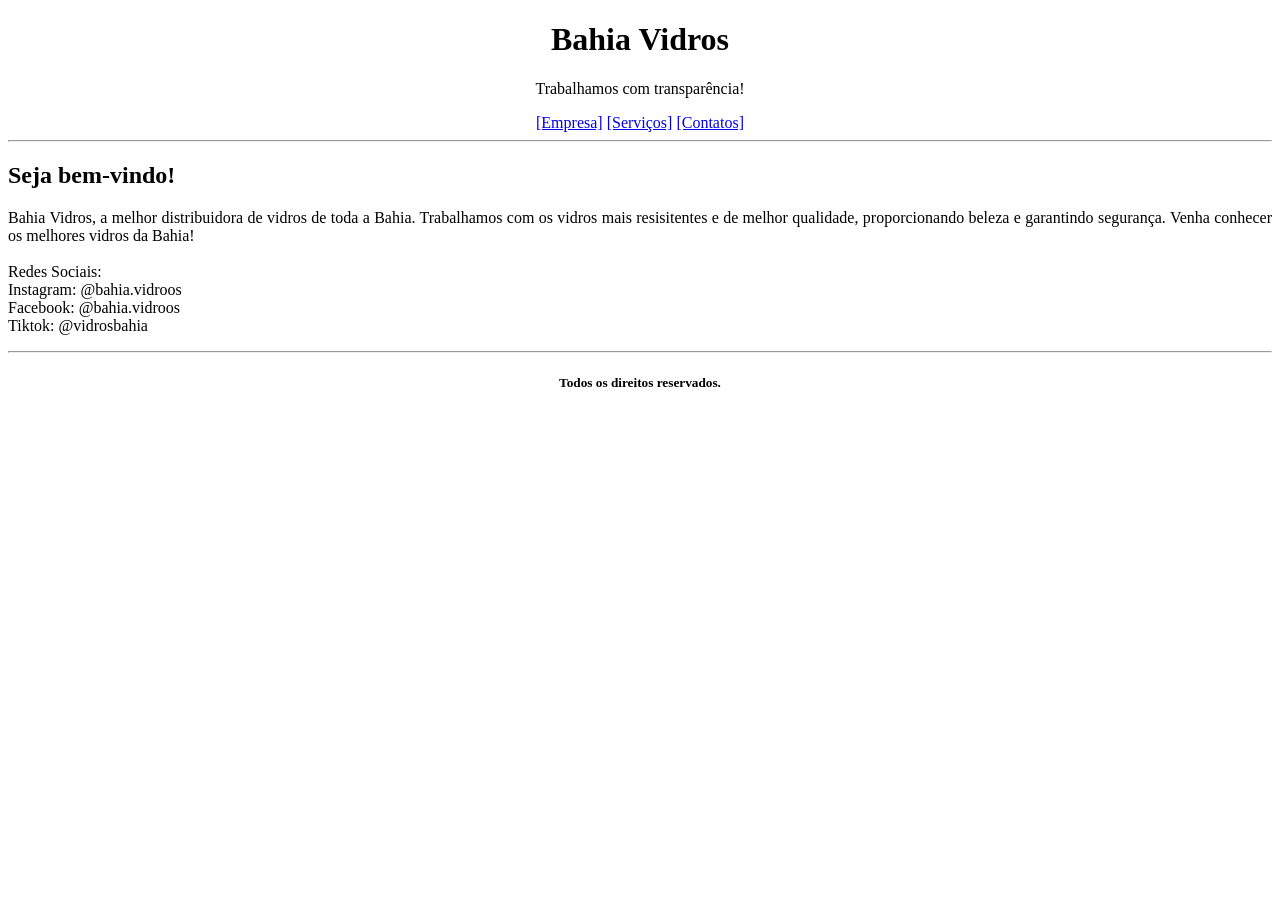
==== index.html @ 64a843f6 "remocao tags e atributos html" ====
<!DOCTYPE html>
<html lang="pt-br">
    <head>
        <meta charset="UTF-8">
        <meta name="viewport" content="width=device-width, initial-scale=1.0">
        <title>primeiro-site</title>
    </head>
    <body>
        <div align = "center">
            <a name = "topo">
                <h1>Bahia Vidros</h1>
            </a>    
            <p>Trabalhamos com transparência!</p> 
            <a href="empresa.html" class="link">[Empresa]</a>
            <a href="servicos.html">[Serviços]</a>
            <a href="contatos.html">[Contatos]</a>
        </div>
        <hr>
    
        <div align ="justify">
            <a name = "welcome"></a>
                <h2>Seja bem-vindo!</h2>
            </a>
            <p>Bahia Vidros, a melhor distribuidora de vidros de toda a Bahia. Trabalhamos com os vidros mais resisitentes e de melhor qualidade, proporcionando beleza e garantindo segurança. Venha conhecer os melhores vidros da Bahia! 
                <br><br>Redes Sociais: 
                <br> Instagram: @bahia.vidroos 
                <br> Facebook: @bahia.vidroos 
                <br> Tiktok: @vidrosbahia </p>
        </div>

        <hr>
        <div align = "center">
            <footer>
                <h5>Todos os direitos reservados.</h5>
            </footer>
        </div>
    </body>

</html>
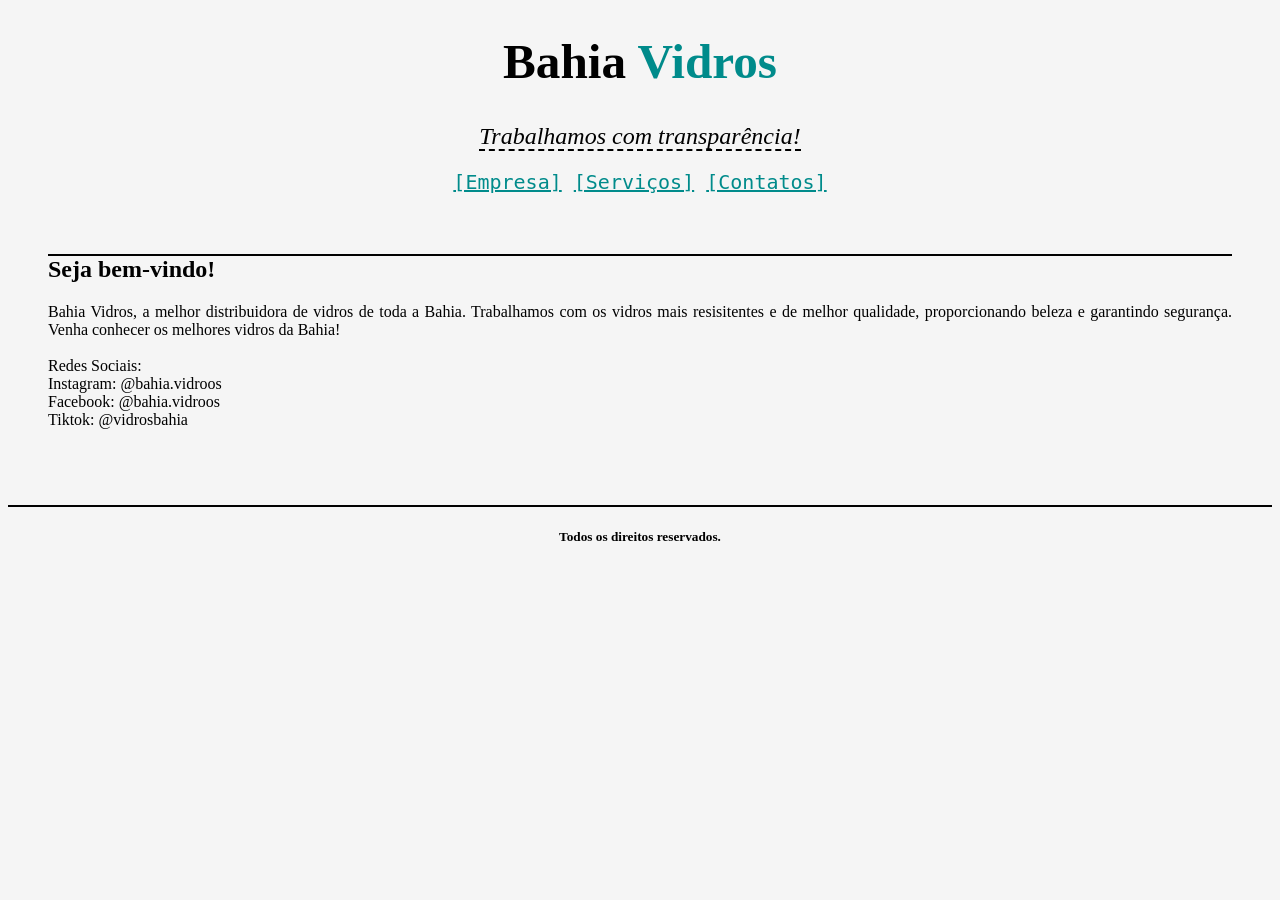
==== commit 3f11b3b5: "feat: style.css e imagens" ====
--- a/index.html
+++ b/index.html
@@ -3,23 +3,25 @@
     <head>
         <meta charset="UTF-8">
         <meta name="viewport" content="width=device-width, initial-scale=1.0">
-        <title>primeiro-site</title>
+        <title>Pagina inicial</title>
+        <link rel="stylesheet" href="style.css">
     </head>
     <body>
-        <div align = "center">
+        <div align = "center" class="cabecalho">
             <a name = "topo">
-                <h1>Bahia Vidros</h1>
+                <h1 class="titulo">Bahia <id class="vidros-bahia">Vidros</id></h1>
             </a>    
-            <p>Trabalhamos com transparência!</p> 
+            <p><i class="slogan">Trabalhamos com transparência!</i></p> 
+
             <a href="empresa.html" class="link">[Empresa]</a>
-            <a href="servicos.html">[Serviços]</a>
-            <a href="contatos.html">[Contatos]</a>
+            <a href="servicos.html" class="link">[Serviços]</a>
+            <a href="contatos.html" class="link">[Contatos]</a>
         </div>
-        <hr>
+
     
-        <div align ="justify">
+        <div align ="justify" class="body">
             <a name = "welcome"></a>
-                <h2>Seja bem-vindo!</h2>
+                <h2 class="titulo-barra">Seja bem-vindo!</h2>
             </a>
             <p>Bahia Vidros, a melhor distribuidora de vidros de toda a Bahia. Trabalhamos com os vidros mais resisitentes e de melhor qualidade, proporcionando beleza e garantindo segurança. Venha conhecer os melhores vidros da Bahia! 
                 <br><br>Redes Sociais: 
@@ -28,8 +30,9 @@
                 <br> Tiktok: @vidrosbahia </p>
         </div>
 
-        <hr>
-        <div align = "center">
+
+        <div align = "center" class="rodape">
+            <h2 class="titulo-barra"> </h2>
             <footer>
                 <h5>Todos os direitos reservados.</h5>
             </footer>
--- a/style.css
+++ b/style.css
@@ -0,0 +1,62 @@
+body {
+    font-family: 'Times New Roman', Arial;
+    background-color: whitesmoke;
+    max-width: 1500px;
+
+}
+
+
+.body {
+    margin: 0 auto;
+    padding: 40px;
+    position: relative;
+}
+
+
+h1.titulo {
+    font-family: serif;
+}
+
+h2 {
+    font-family: serif;
+    font-size: x-large;
+}
+
+id.vidros-bahia {
+    color:darkcyan
+}
+
+i.slogan {
+    font-family: 'Times New Roman';
+    font-style: italic;
+    border-bottom: 2px dashed
+
+}
+
+.cabecalho {
+    font-size: x-large;
+    font-family: monospace;
+
+}
+
+
+a.link {
+    text-align: center;
+    color: darkcyan;
+}
+
+a.link:visited{
+    color: rgb(118, 7, 72);
+}
+
+.titulo-barra {
+    border-top: 2px solid;
+    
+}
+
+.rodape {
+    position: fixed center;
+    bottom: 20;
+    height: 40px;
+    
+}
